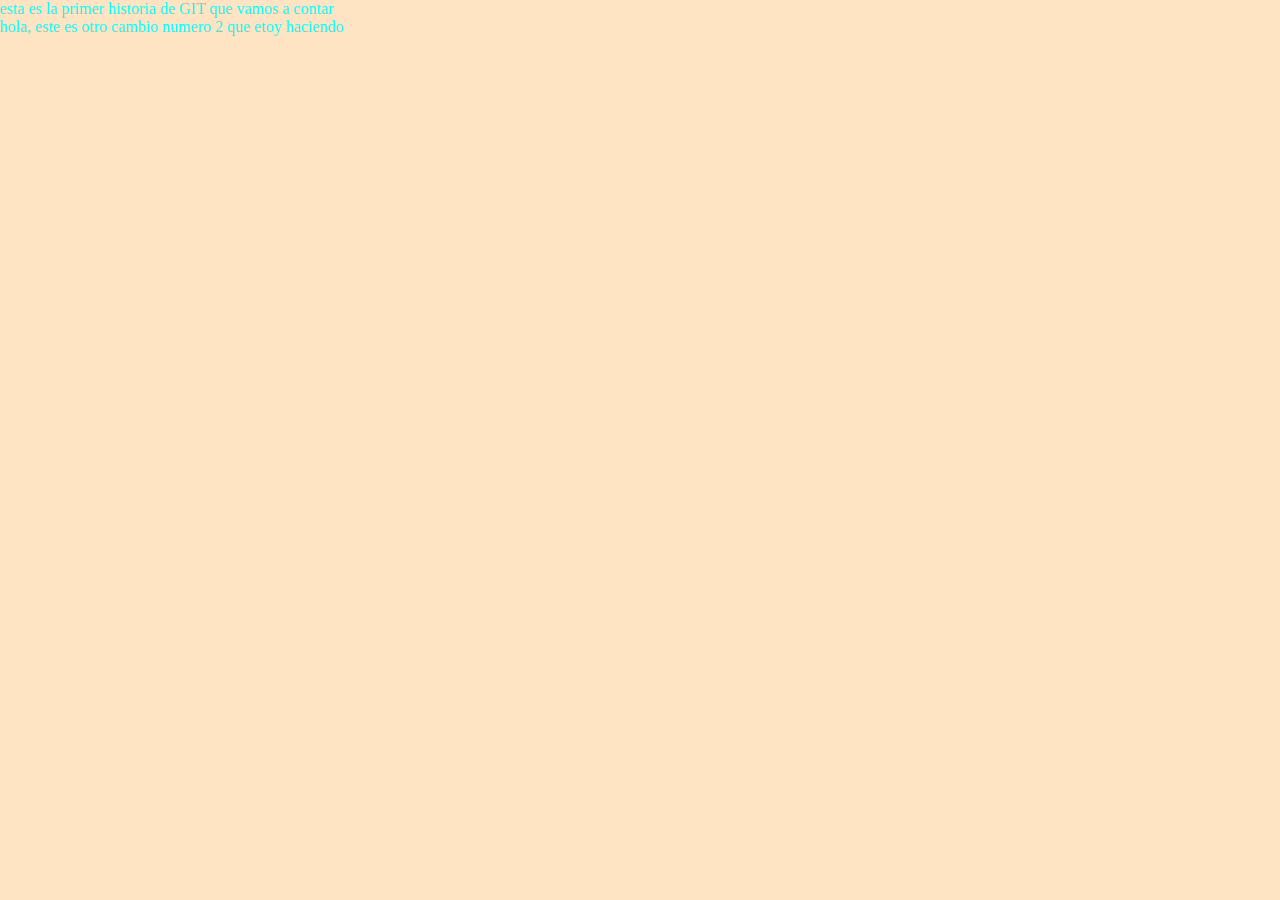
==== index.html @ 69c9fceb "pagina inicial con htt y css con la historia de git" ====
<!DOCTYPE html>
<html lang="en">
<head>
    <meta charset="UTF-8">
    <meta name="viewport" content="width=device-width, initial-scale=1.0">
    <title>Document</title>
    <link rel="stylesheet" href="estilos.css">
</head>
<body>
    <p>esta es la primer historia de GIT que vamos a contar </p>
    <div>
        <p>hola, este es otro cambio numero 2 que etoy haciendo</p>
    </div>
</body>
</html>
---- estilos.css ----
*{
    margin: 0 auto;
}

body{
    background-color: bisque;
    
}

p{
    color: aqua;
}
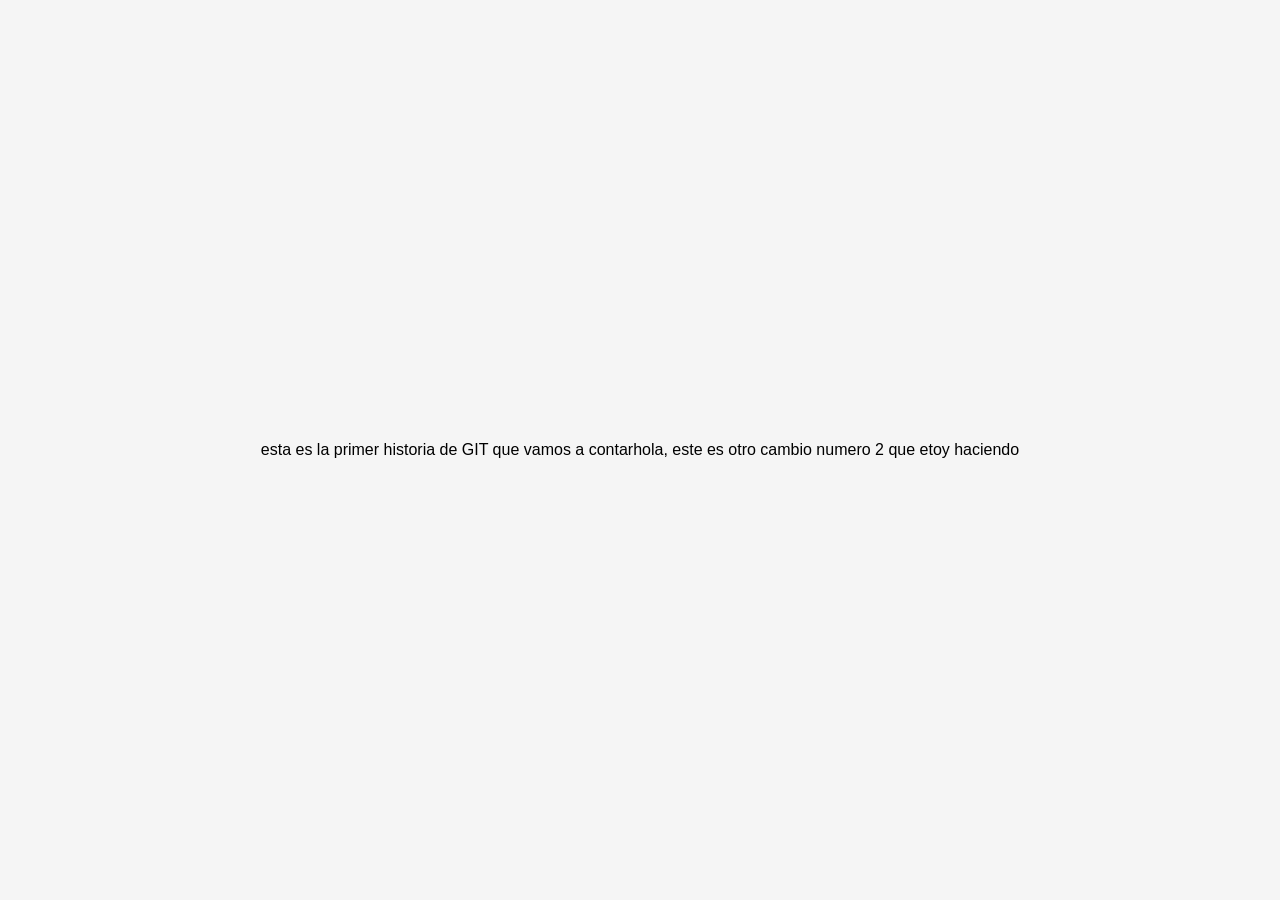
==== commit 88180ea2: "git" ====
--- a/index.html
+++ b/index.html
@@ -1,5 +1,5 @@
 <!DOCTYPE html>
-<html lang="en">
+<html lang="es">
 <head>
     <meta charset="UTF-8">
     <meta name="viewport" content="width=device-width, initial-scale=1.0">
--- a/estilos.css
+++ b/estilos.css
@@ -1,12 +1,115 @@
-*{
-    margin: 0 auto;
+* {
+    margin: 0;
+    padding: 0;
+    box-sizing: border-box;
 }
 
-body{
-    background-color: bisque;
-    
+body {
+    font-family: sans-serif;
+    background: #f5f5f5;
+    display: flex;
+    justify-content: center;
+    align-items: center;
+    min-height: 100vh;
 }
 
-p{
-    color: aqua;
+.formulario-contenedor {
+    background: white;
+    padding: 40px;
+    border-radius: 12px;
+    width: 100%;
+    max-width: 480px;
+    box-shadow: 0 4px 20px rgba(0,0,0,0.08);
+}
+
+.formulario-contenedor h1 {
+    font-size: 1.5rem;
+    margin-bottom: 8px;
+}
+
+.formulario-contenedor > p {
+    color: #666;
+    font-size: 0.9rem;
+    margin-bottom: 32px;
+}
+
+.campo {
+    display: flex;
+    flex-direction: column;
+    gap: 6px;
+    margin-bottom: 20px;
+}
+
+label {
+    font-size: 0.9rem;
+    font-weight: 600;
+    color: #333;
+}
+
+input, textarea, select {
+    padding: 10px 14px;
+    border: 1px solid #ddd;
+    border-radius: 8px;
+    font-size: 0.95rem;
+    outline: none;
+    transition: border 0.2s;
+    font-family: sans-serif;
+}
+
+input:focus, textarea:focus, select:focus {
+    border-color: #3b82f6;
+}
+
+input.valido {
+    border-color: #22c55e;
+}
+
+input.invalido {
+    border-color: #ef4444;
+}
+
+.mensaje-error {
+    font-size: 0.8rem;
+    color: #ef4444;
+    display: none;
+}
+
+.mensaje-error.visible {
+    display: block;
+}
+
+textarea {
+    resize: vertical;
+    min-height: 120px;
+}
+
+.btn-enviar {
+    width: 100%;
+    padding: 12px;
+    background-color: #3b82f6;
+    color: white;
+    border: none;
+    border-radius: 8px;
+    font-size: 1rem;
+    font-weight: 600;
+    cursor: pointer;
+    transition: background 0.2s;
+}
+
+.btn-enviar:hover:not(:disabled) {
+    background-color: #2563eb;
+}
+
+.btn-enviar:disabled {
+    background-color: #93c5fd;
+    cursor: not-allowed;
+}
+
+.exito {
+    display: none;
+    text-align: center;
+    padding: 20px;
+    color: #22c55e;
+    font-weight: 600;
+    font-size: 1rem;
 }
